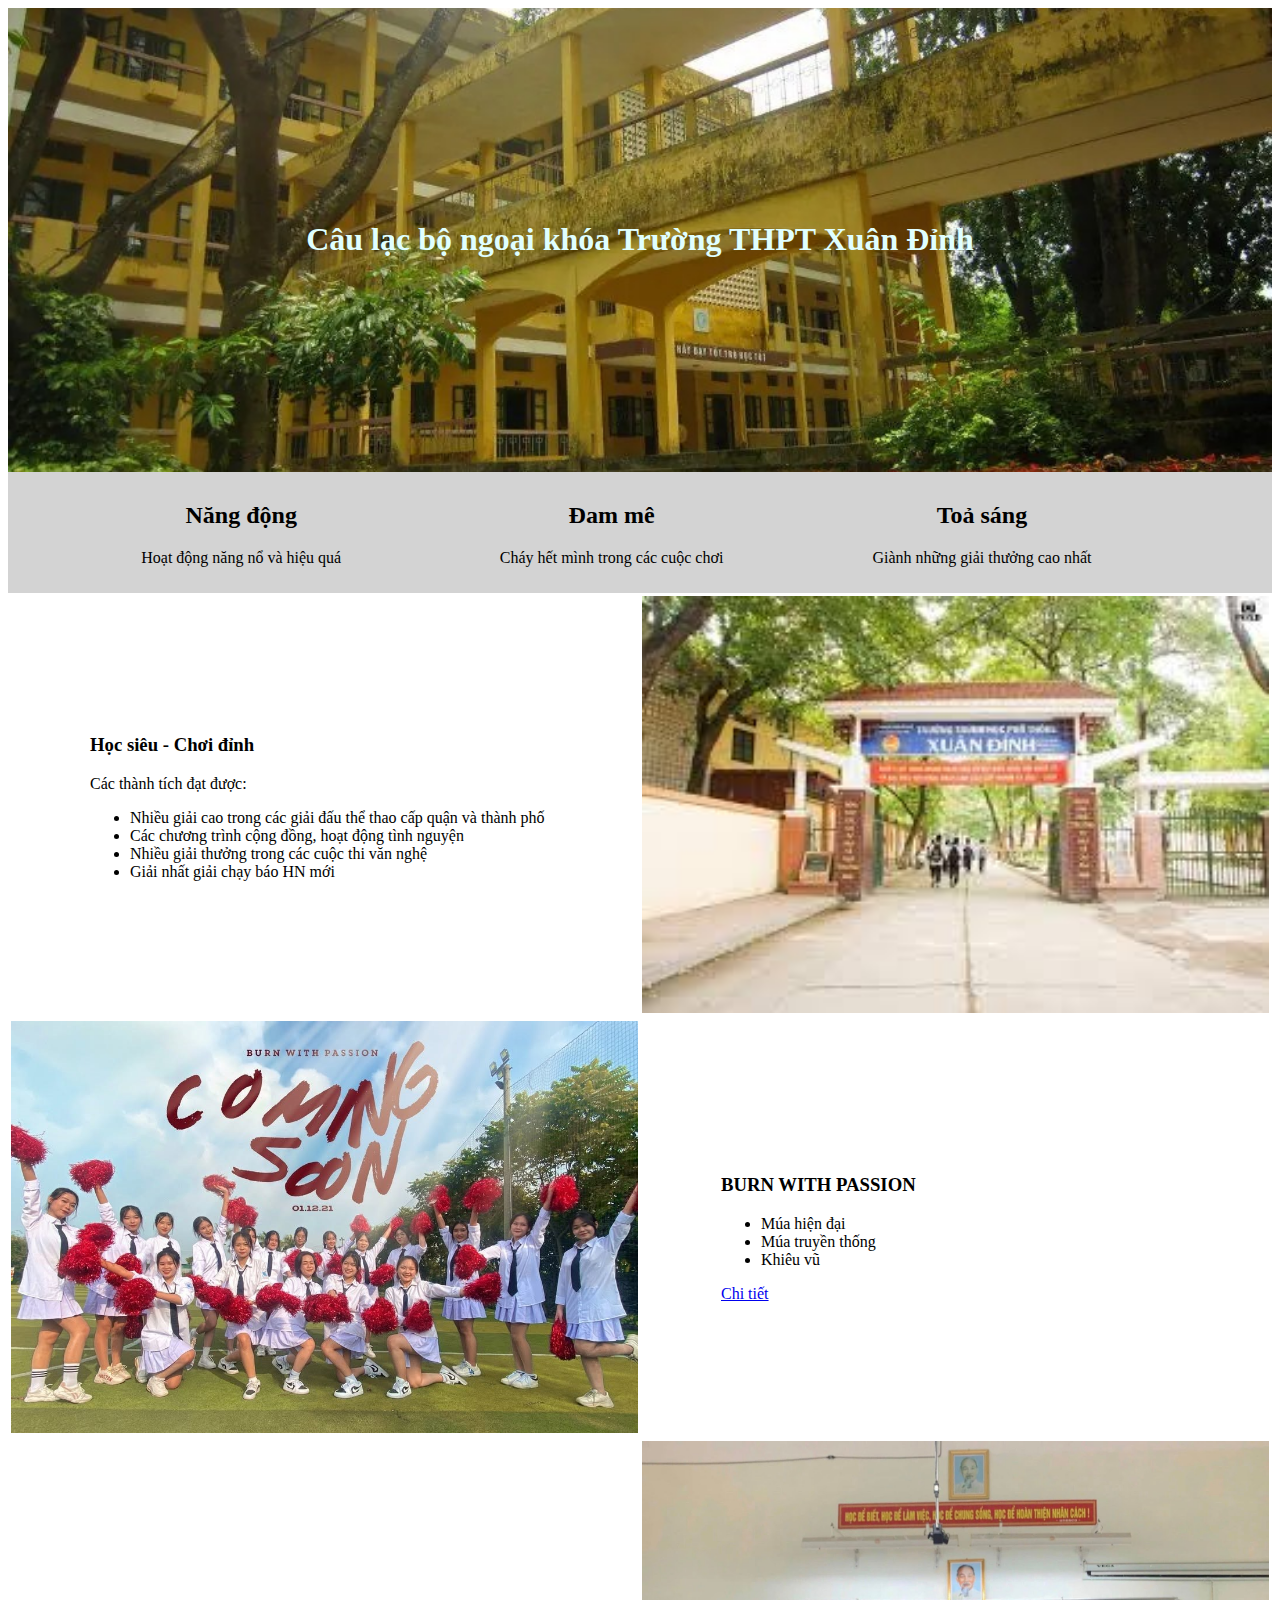
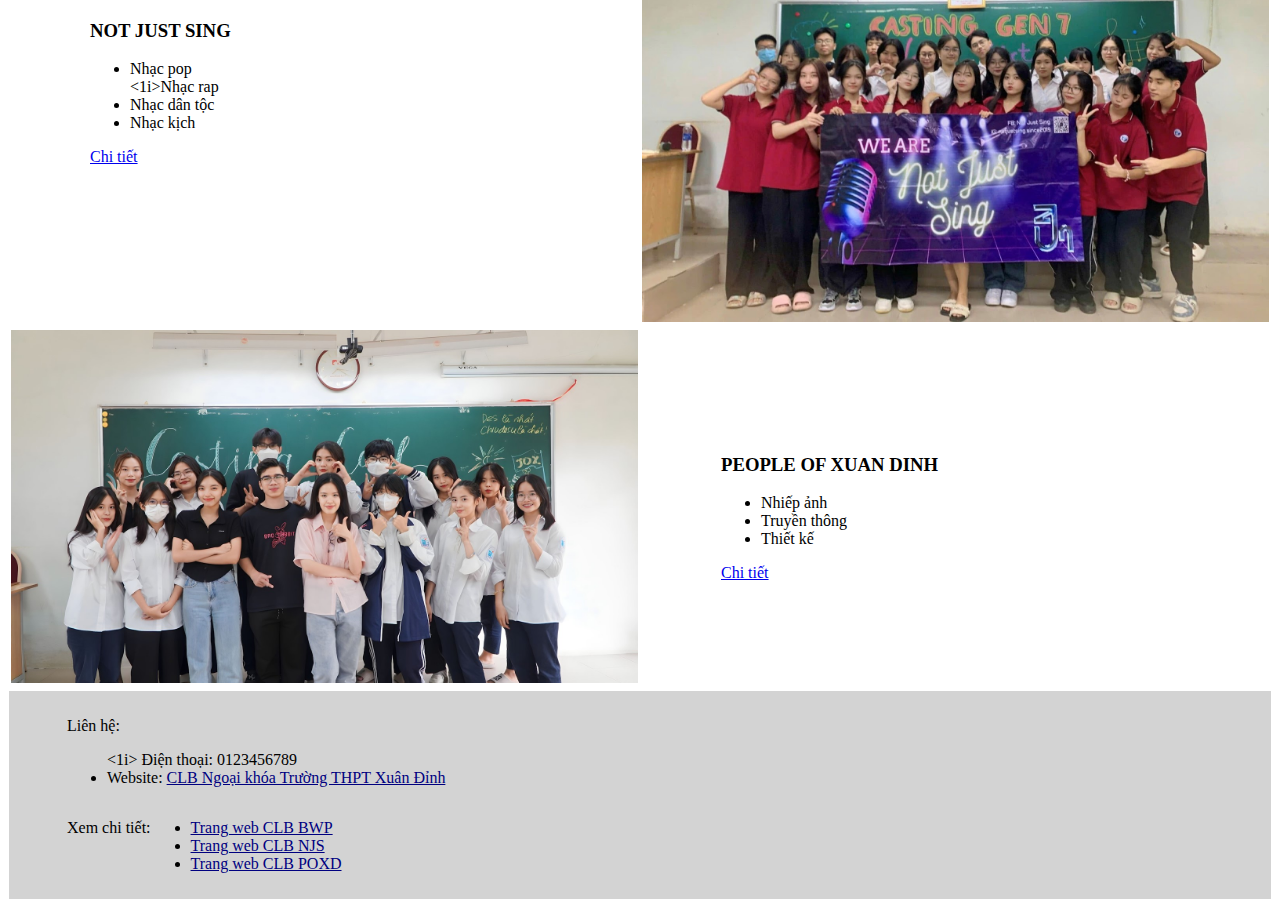
==== index.html @ a68c117f "kadna" ====
<!DOCTYPE html>
<html>
<head>
<meta charset="utf-8">
<link href="styles.css" rel="stylesheet" type="text/css">
</head>
<body>
    <header>
        <div class="banner">
            <h1>Câu lạc bộ ngoại khóa Trường THPT Xuân Đỉnh</h1>
        </div>
        <div class="slogan">
            <div class="row">
                <div class="block_3"><h2>Năng động</h2>Hoạt động năng nổ và hiệu quá</p></div>
                <div class="block_3"><h2>Đam mê</h2><p>Cháy hết mình trong các cuộc chơi</p></div>
                <div class="block_3"><h2>Toả sáng</h2><p>Giành những giải thưởng cao nhất</p></div>
            </div>
        </div>
    </header>
    <table>
        <tr>
            <td class="cell_text">
                <h3>Học siêu - Chơi đỉnh</h3>
                <p>Các thành tích đạt được:</p>
                <ul>
                    <li>Nhiều giải cao trong các giải đấu thể thao cấp quận và thành phố</li>
                    <li>Các chương trình cộng đồng, hoạt động tình nguyện</li>
                    <li>Nhiều giải thưởng trong các cuộc thi văn nghệ</li>
                    <li>Giải nhất giải chạy báo HN mới</li>
                </ul>
            </td>
            <td class="cell_img"><img src="img/school.jpg" class="img"></td>
        </tr>
        <tr>
            <td class="cell_img"><img src="img/bwp1.jpg" class="img"></td>
            <td class="cell_text">
                <h3>BURN WITH PASSION</h3>
                <ul>
                    <li>Múa hiện đại</li>
                    <li>Múa truyền thống</li>
                    <li>Khiêu vũ</li>
                </ul>
                <a href="BWP.html">Chi tiết</a>
            </td>
        </tr>
        <tr>
            <td class="cell_text">
                <h3>NOT JUST SING</h3>
                <ul>
                    <li>Nhạc pop</li>
                    <1i>Nhạc rap</li>
                    <li>Nhạc dân tộc</li>
                    <li>Nhạc kịch</li>
                </ul>
                <a href="NJS.html">Chi tiết</a>
            </td>
            <td class="cell_img"><img src="img/njs1.jpg" class="img"></td>
        </tr>
        <tr>
            <td class="cell_img"><img src="img/poxd1.jpg" class="img"></td>
            <td class="cell_text">
                <h3>PEOPLE OF XUAN DINH</h3>
                <ul>
                    <li>Nhiếp ảnh</li>
                    <li>Truyền thông</li>
                    <li>Thiết kế</li>
                </ul>
                <a href="POXD.html">Chi tiết</a>
            </td>
        </tr>
    </table>
    <footer>
        <div class="row">
            <div style="width:60%">
                <p>Liên hệ:</p>
                <ul>
                    <1i> Điện thoại: 0123456789</li>
                    <li>Website: <a href="index.html" class="link">CLB Ngoại khóa Trường THPT Xuân Đỉnh</a></li>
                </ul>
            </div>
            <div style="width:10%"></div>
            <div style="width:30%"></div>
            <p>Xem chi tiết:</p>
            <ul>
                <li><a href="BWP.html" class="link">Trang web CLB BWP</a></li>
                <li><a href="NJS.html" class="link">Trang web CLB NJS</a></li>
                <li><a href="POXD.html" class="link">Trang web CLB POXD</a></li>
            </ul>
        </div>
    </footer>
</body>
</html>
---- styles.css ----
.banner {
background: url("img/bkgr.jpg") no-repeat center center;
background-size: cover;
padding-top: 12rem;
padding-bottom: 12rem;
text-align: center !important;
color: lightcyan !important;
}
.slogan {
    text-align: center !important;
    width: 100%;
}
.row {
    display: flex;
    flex-wrap: wrap;
    margin-top: -1;
    max-width: 100%;
    padding-right: 3rem;
    padding-left: 3rem;
    background-color: lightgrey;
}
.block_3 {
    flex: 0 0 auto;
    width: 30%;
    margin: 10px;
}
.cell_img {
    width: 50%;
}
.cell_text {
    width: 50%;
    padding-left: 5rem;
}
.img {
    width: 100%;
    height: 100%;
}
footer {
    background-color: lightgray;
    margin: 1px;
    padding: 10px;
}
.link {
    color: navy;
    text-align: left;
}
.menu {
    font-size: 120%;
    text-decoration: none;
}
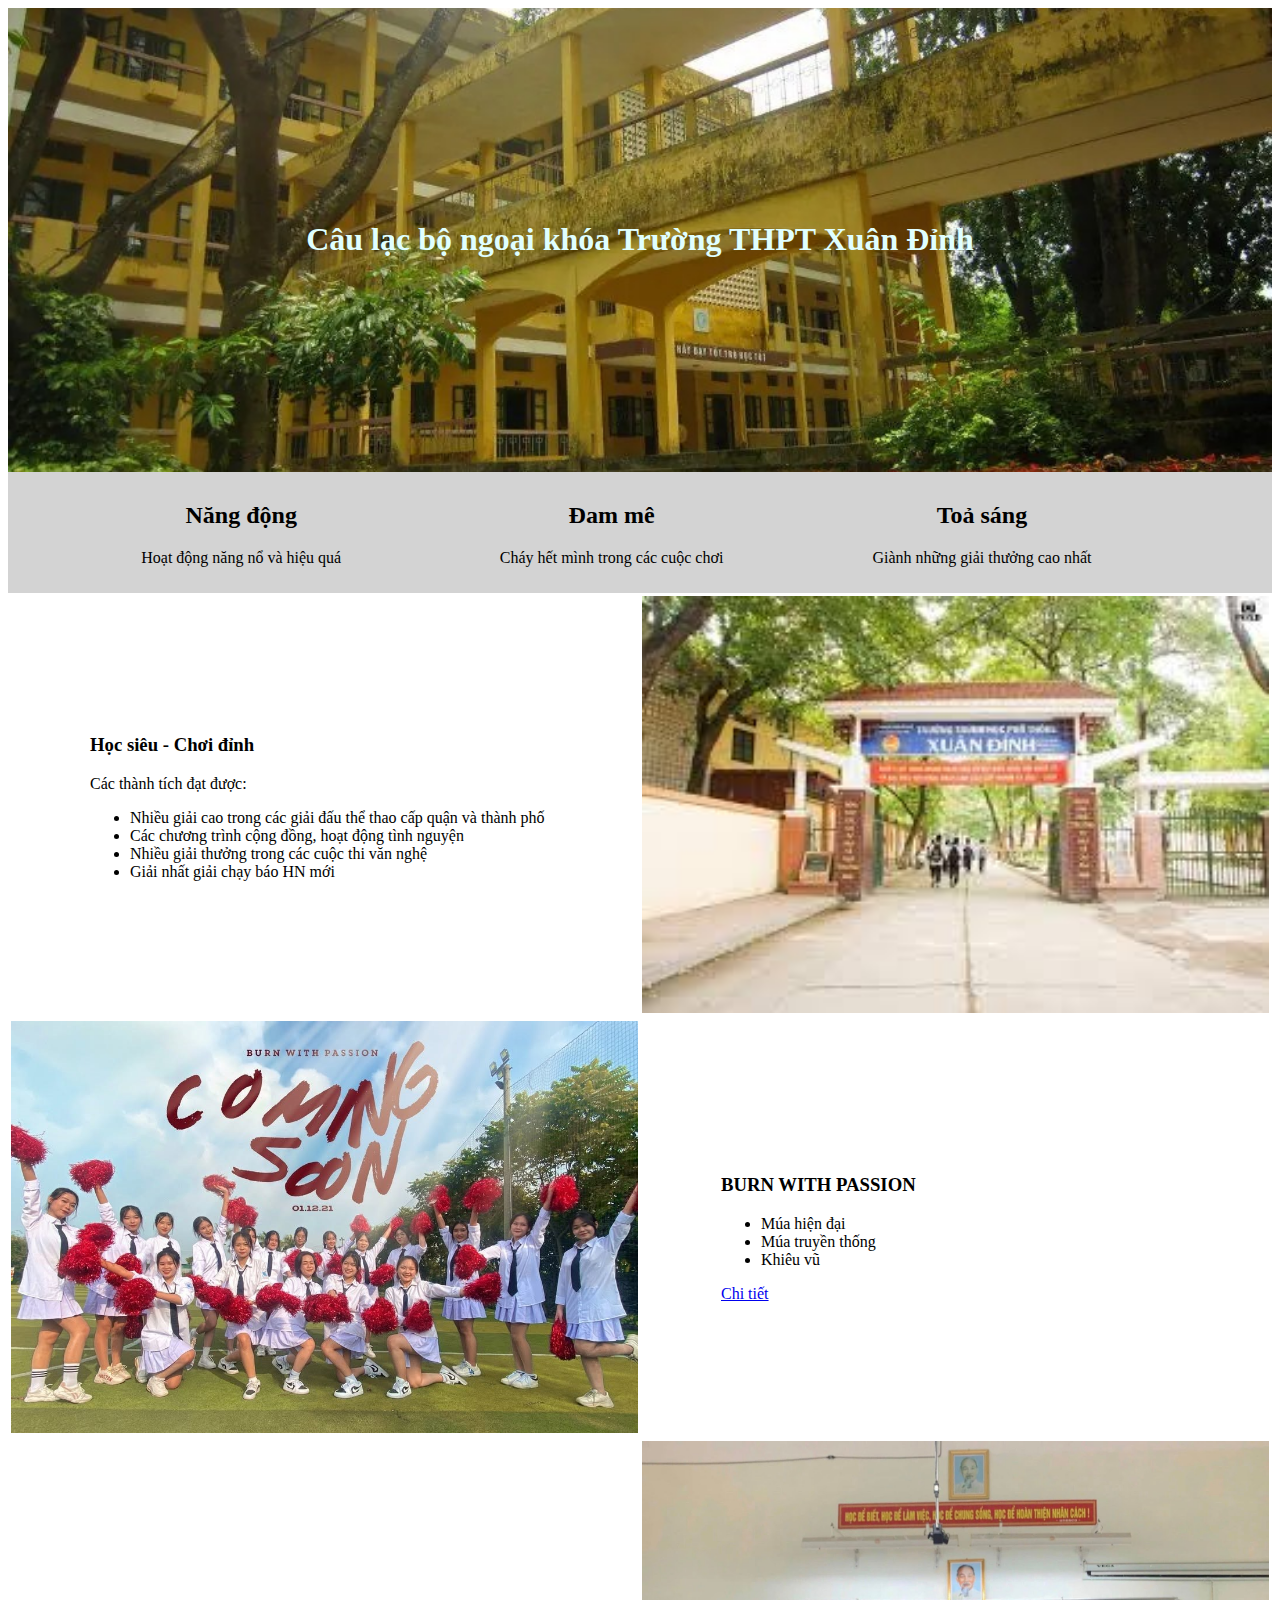
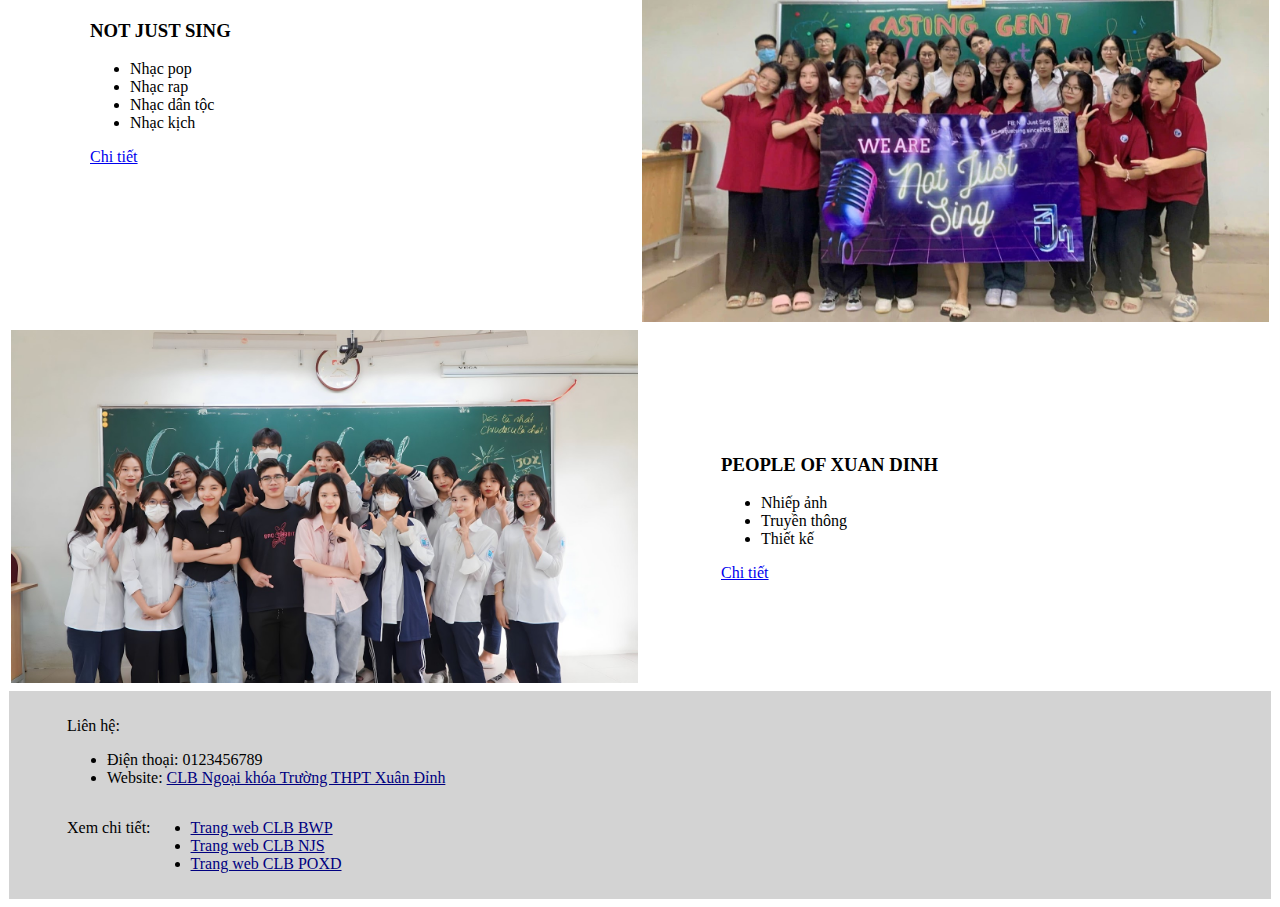
==== commit 6105e004: "ákdhaopdjkjw" ====
--- a/index.html
+++ b/index.html
@@ -48,7 +48,7 @@
                 <h3>NOT JUST SING</h3>
                 <ul>
                     <li>Nhạc pop</li>
-                    <1i>Nhạc rap</li>
+                    <li>Nhạc rap</li>
                     <li>Nhạc dân tộc</li>
                     <li>Nhạc kịch</li>
                 </ul>
@@ -74,7 +74,7 @@
             <div style="width:60%">
                 <p>Liên hệ:</p>
                 <ul>
-                    <1i> Điện thoại: 0123456789</li>
+                    <li> Điện thoại: 0123456789</li>
                     <li>Website: <a href="index.html" class="link">CLB Ngoại khóa Trường THPT Xuân Đỉnh</a></li>
                 </ul>
             </div>
